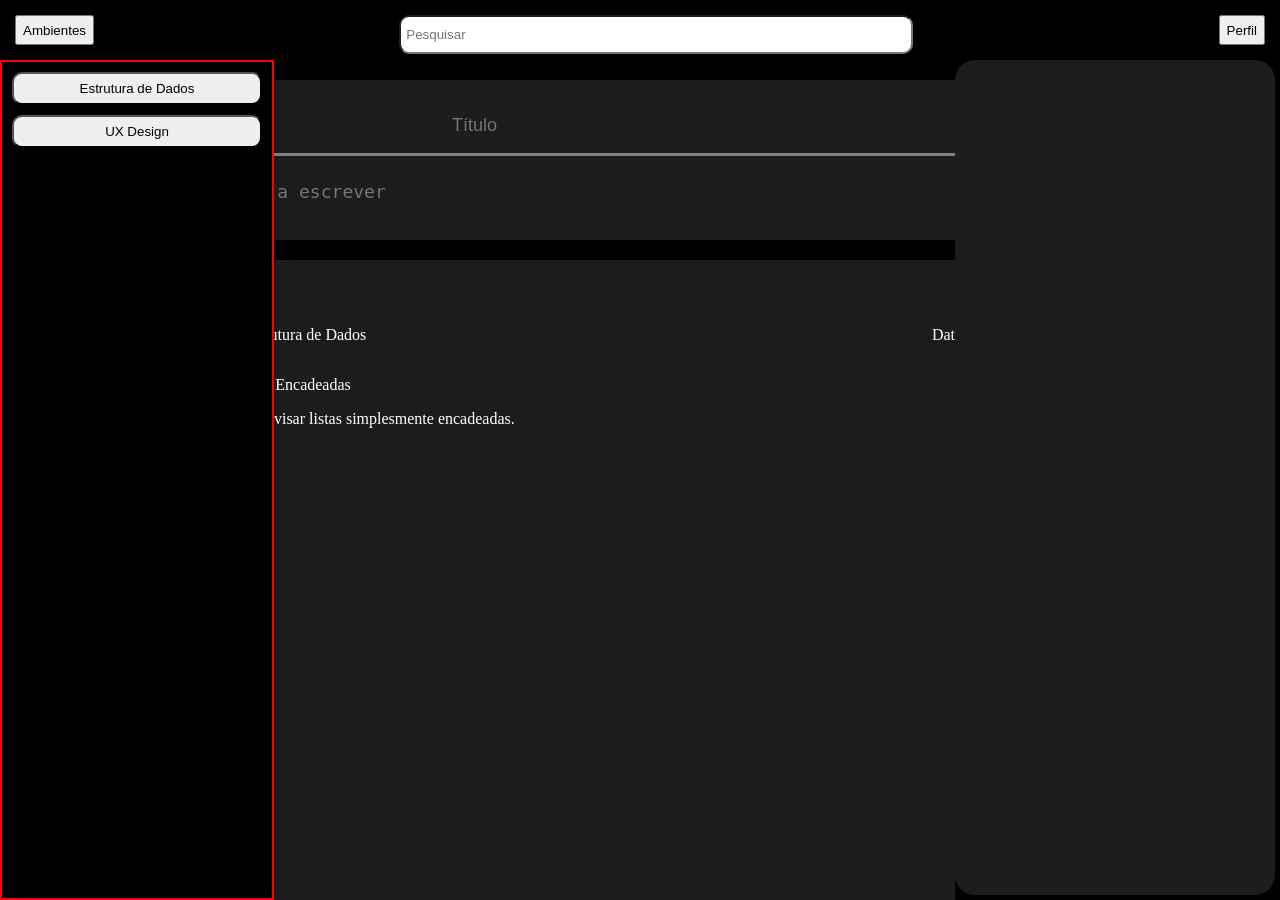
==== caderno/index.html @ 1d005b01 "Paginas Finalizadas com divisão por datas" ====
<!DOCTYPE html>
<html lang="pt-br">
<head>
    <meta charset="UTF-8">
    <title>Caderno de Estudos</title>
    <link rel="stylesheet" href="style.css">
</head>

<body>
    <header class="topbar">
        <button id="btnAmbient">Ambientes</button>
        <input
            type="text"
            placeholder="Pesquisar"
            id="buscar"
        />
        <button id="btnPerfil">Perfil</button>

    </header>

    <div class="layout">    
        <aside class="sidebar" id="sidebar">

        </aside>

        <main class="workspace">
            <section class="workspace-header">
                <article class="novo-registro">
                    <div class="novo-header">
                        <input 
                            type="text"
                            id="materia"
                            placeholder="Matéria"
                            list = "listaMaterias">
                            <datalist id="listaMaterias">
                            
                            </datalist>
                          <input
                            type="text"
                            id="titulo"
                            placeholder="Título">
                    </div>
                    <div class="novo-body">
                        <textarea
                            id="conteudo"
                            placeholder="Comece a escrever"></textarea>
                    </div>
                </article>
            </section>
            <section class="workspace-content" id="listaRegistro">

            </section>
        </main>
        <aside class="details">
            <article class="infocontent" id="infocontent"></article>

        </aside>
    </div>

    
<script src="tools.js"></script>
<script src="model.js"></script>
<script src="storage.js"></script>
<script src="view.js"></script>
<script src="controller.js"></script>
<script src="main.js"></script>

</body>
---- caderno/style.css ----
/* ==========================================================
   GERAL
   ========================================================== */

body{
    margin: 0;
    background-color: black;
}

/* ==========================================================
   TOPO
   ========================================================== */

.topbar{
    height: 30px;
    padding: 15px;

    display: flex;
    flex-direction: row;
    justify-content: space-between;
}

#buscar{
    width: 500px;
    height: 25px;

    padding: 5px;
    border-radius: 10px;
}

/* ==========================================================
   LAYOUT
   ========================================================== */

.layout{
    display: flex;
    height: calc(100vh - 60px);
}

/* ==========================================================
   SIDEBAR
   ========================================================== */

.sidebar{
    width: 250px;

    display: flex;
    flex-direction: column;
    gap: 10px;

    padding: 10px;

    border: 2px solid red;
}

.btn-materia{
    margin: 0;
    padding: 7px;

    border-radius: 10px;
}

/* ==========================================================
   WORKSPACE
   ========================================================== */

.workspace{
    flex: 1;

    display: flex;
    flex-direction: column;
    align-items: center;
    justify-content: flex-start;
    gap: 20px;

    padding: 20px;

    overflow-y: auto;

}
/* Largura da Barra*/
::-webkit-scrollbar{
    width: 15px;
}
/*FUndo da Barra*/
::-webkit-scrollbar-track{
    background-color: #121212;
}
/*Parte que desliza*/
::-webkit-scrollbar-thumb{
    background: #3a3a3a;
    border-radius: 999px;
    border: 3px solid #121212;
}
/*Hover*/
::-webkit-scrollbar-thumb:hover{
    background: #5a5a5a;
}


/* ==========================================================
   NOVO REGISTRO
   ========================================================== */

.novo-registro{

    width: 830px;
    height: 100px;

    display: flex;
    flex-direction: column;

    padding: 30px;

    background-color: #1C1C1C;
    border-radius: 20px;

    transition: height 1s ease;
}

.novo-registro.expandido{
    height: 1100px;
}

/* ---------- Cabeçalho ---------- */

.novo-header{

    display: flex;

    position: relative;

    margin-bottom: 20px;
    padding-bottom: 15px;
}

.novo-header::after{

    content: "";

    position: absolute;

    left: 0;
    right: 0;
    bottom: 0;

    height: 3px;

    background-color: #808080;

    border-radius: 999px;
}

/* ---------- Corpo ---------- */

.novo-body{
    display: flex;
}

/* ---------- Campos ---------- */

#materia,
#titulo,
#conteudo{

    background: transparent;

    border: none;
    outline: none;

    color:  white;

    font-size: 18px;
    line-height: 1.6;

    caret-color: white;
}

#materia{
    width: 30%;
}

#titulo{
    width: 70%;
}

#conteudo{
    width: 100%;

    resize: none;
}

/* ---------- Placeholders ---------- */

#materia::placeholder,
#titulo::placeholder,
#conteudo::placeholder{

    font-size: 18px;
}

/* ==========================================================
   PÁGINAS
   ========================================================== */

.page{

    width: 850px;
    height: 1100px;

    padding: 30px;
    margin-bottom: 40px;

    background-color: #1C1C1C;

    border-radius: 20px;
}

/* ==========================================================
   CARDS
   ========================================================== */

.card{

    padding: 20px 0;

    color: white;

    border-bottom: 1px solid #444;
}

.page .card:last-child{
    border-bottom: none;
}

.card-header{

    display: flex;

    justify-content: space-between;
    align-items: center;
}

/* ==========================================================
   PAINEL LATERAL
   ========================================================== */

.details{

    width: 280px;

    margin-right: 5px;
    margin-bottom: 5px;

    padding: 20px;

    background-color: #1C1C1C;

    border-radius: 20px;
}
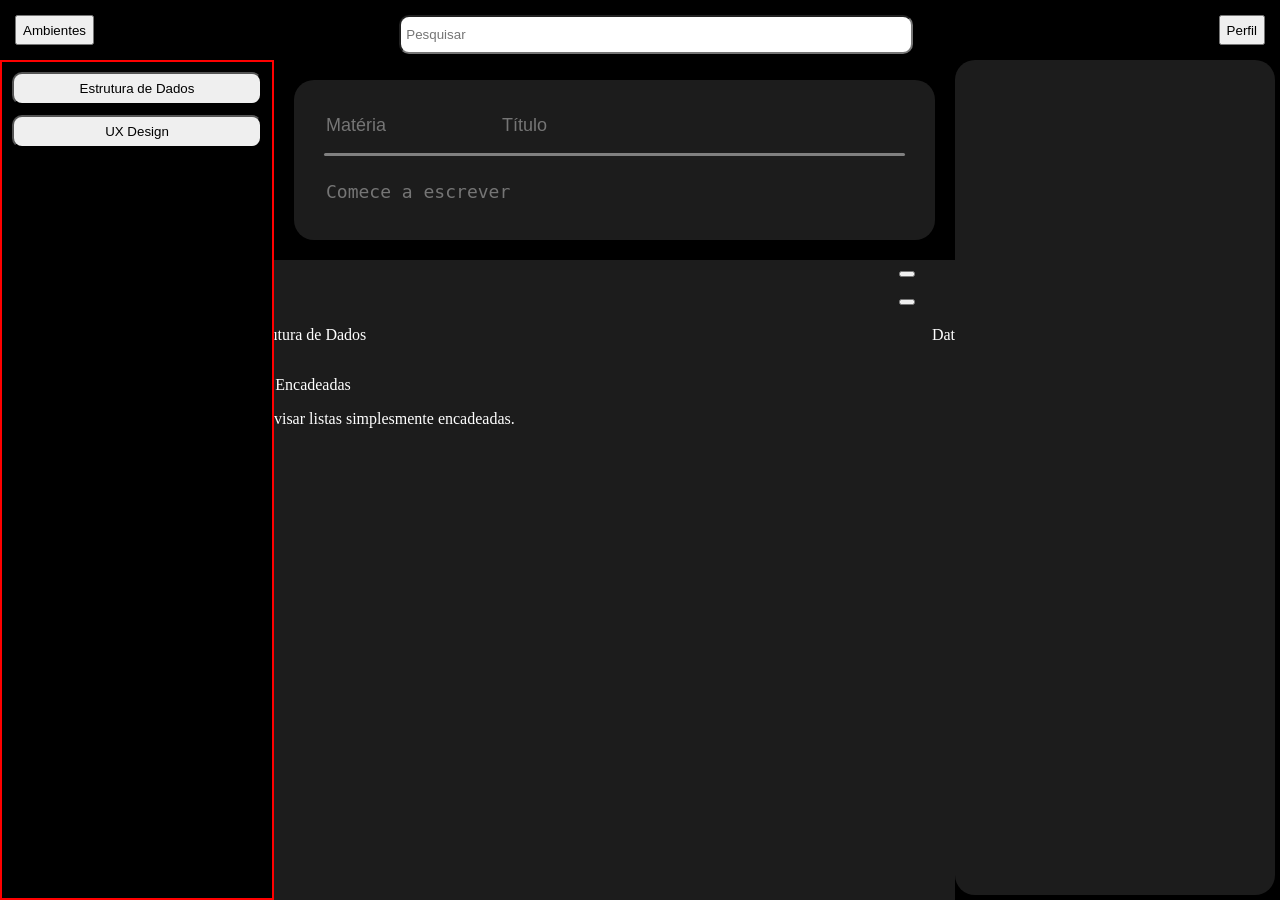
==== commit 6d6109de: "COmeçando o Scroll Inovador" ====
--- a/caderno/index.html
+++ b/caderno/index.html
@@ -47,8 +47,17 @@
                     </div>
                 </article>
             </section>
-            <section class="workspace-content" id="listaRegistro">
-
+            <section class="workspace-content">
+                <section id="listaRegistro">
+                </section>
+                <ul id="day-navigation">
+                    <li>
+                        <button></button>
+                    </li>
+                    <li>
+                        <button></button>
+                    </li>
+                </ul>
             </section>
         </main>
         <aside class="details">
--- a/caderno/style.css
+++ b/caderno/style.css
@@ -69,7 +69,6 @@
 
     display: flex;
     flex-direction: column;
-    align-items: center;
     justify-content: flex-start;
     gap: 20px;
 
@@ -78,6 +77,17 @@
     overflow-y: auto;
 
 }
+.workspace-header{
+    display: flex;
+    justify-content: center;
+}
+.workspace-content{
+    display: flex;
+    width: 100%;
+    justify-content: center;
+    position: relative;
+}
+
 /* Largura da Barra*/
 ::-webkit-scrollbar{
     width: 15px;
@@ -96,6 +106,27 @@
 ::-webkit-scrollbar-thumb:hover{
     background: #5a5a5a;
 }
+#listaRegistro{
+    width: 850px;
+    display: flex;
+    flex-direction: column;
+    align-items: center;
+}
+#day-navigation{
+    position: absolute;
+
+    right: 20px;
+    top: 0;
+
+    margin: 0;
+    padding: 0;
+
+    list-style: none;
+
+    display: flex;
+    flex-direction: column;
+    gap: 10px;
+}
 
 
 /* ==========================================================
@@ -119,6 +150,7 @@
 }
 
 .novo-registro.expandido{
+    width: 850px;
     height: 1100px;
 }
 
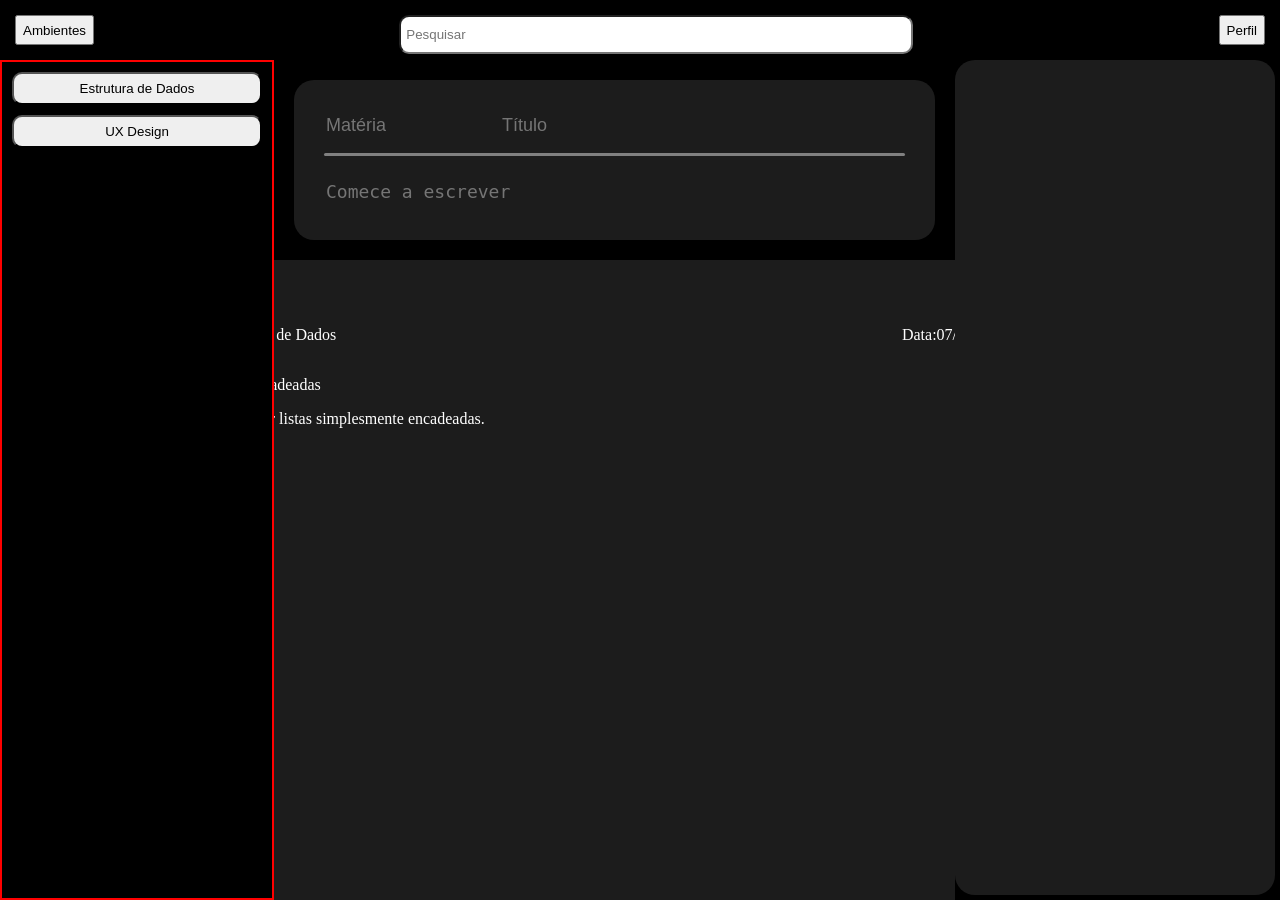
==== commit 7c21cd43: "Scroll quase funcionando" ====
--- a/caderno/index.html
+++ b/caderno/index.html
@@ -23,7 +23,7 @@
 
         </aside>
 
-        <main class="workspace">
+        <main class="workspace" id="workspace">
             <section class="workspace-header">
                 <article class="novo-registro">
                     <div class="novo-header">
@@ -51,12 +51,6 @@
                 <section id="listaRegistro">
                 </section>
                 <ul id="day-navigation">
-                    <li>
-                        <button></button>
-                    </li>
-                    <li>
-                        <button></button>
-                    </li>
                 </ul>
             </section>
         </main>
--- a/caderno/style.css
+++ b/caderno/style.css
@@ -59,6 +59,55 @@
 
     border-radius: 10px;
 }
+/* ==========================================================
+   scrollDay
+   ========================================================== */
+
+#day-navigation{
+
+    position: sticky;
+    top: 20px;
+
+    margin: 0;
+    padding: 0;
+
+    list-style: none;
+
+    display: flex;
+    flex-direction: column;
+
+    gap: 10px;
+}
+.botao-scdate{
+    width: 40px;
+    height: 45px;
+    border-radius: 5px;
+    border: none;
+    display: flex;
+    justify-content: center;
+    flex-direction: column;
+    background-color: #3a3a3a;
+    color:aliceblue;
+}
+.day-number{
+    font-size: 20px;
+}
+.day-month{
+    font-size: 10px;
+}
+.botao-scdate.ativo{
+    width: 40px;
+    height: 45px;
+    border-radius: 5px;
+    border: none;
+    display: flex;
+    justify-content: center;
+    flex-direction: column;
+    background-color: aliceblue;
+    color: #3a3a3a;
+}
+
+
 
 /* ==========================================================
    WORKSPACE
@@ -85,7 +134,8 @@
     display: flex;
     width: 100%;
     justify-content: center;
-    position: relative;
+    align-items: flex-start;
+    gap: 20px;
 }
 
 /* Largura da Barra*/
@@ -112,21 +162,7 @@
     flex-direction: column;
     align-items: center;
 }
-#day-navigation{
-    position: absolute;
-
-    right: 20px;
-    top: 0;
-
-    margin: 0;
-    padding: 0;
-
-    list-style: none;
-
-    display: flex;
-    flex-direction: column;
-    gap: 10px;
-}
+
 
 
 /* ==========================================================
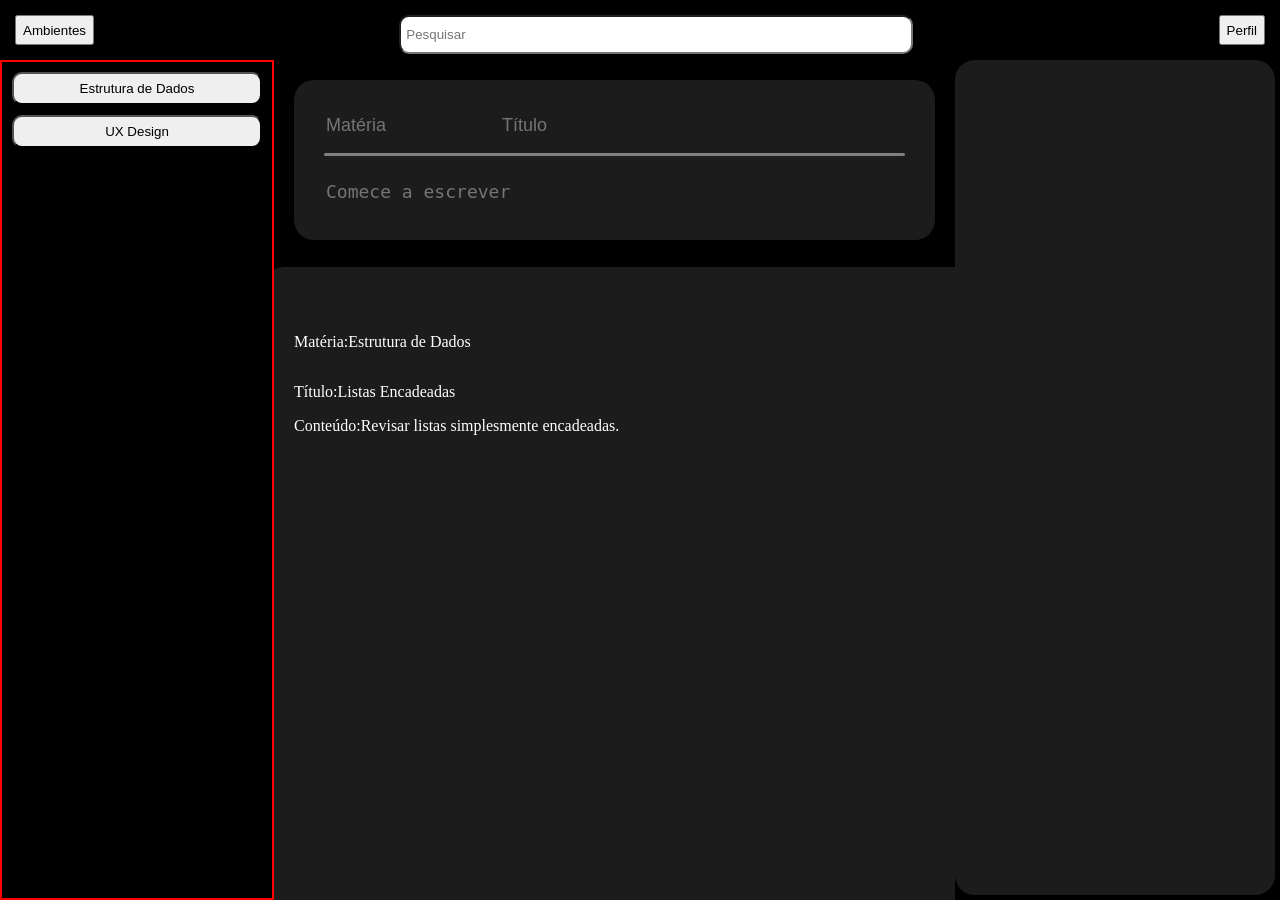
==== commit 38ea3572: "SCroll com Click e animação bonita" ====
--- a/caderno/index.html
+++ b/caderno/index.html
@@ -48,10 +48,10 @@
                 </article>
             </section>
             <section class="workspace-content">
+                <ul id="day-navigation">
+                </ul>
                 <section id="listaRegistro">
                 </section>
-                <ul id="day-navigation">
-                </ul>
             </section>
         </main>
         <aside class="details">
--- a/caderno/style.css
+++ b/caderno/style.css
@@ -63,31 +63,45 @@
    scrollDay
    ========================================================== */
 
+
 #day-navigation{
-
-    position: sticky;
-    top: 20px;
-
-    margin: 0;
-    padding: 0;
-
-    list-style: none;
-
-    display: flex;
-    flex-direction: column;
-
-    gap: 10px;
-}
+    position:sticky;
+    top:20px;
+
+    margin-left: calc(50% + 440px);
+
+    width:max-content;
+}       
+
 .botao-scdate{
-    width: 40px;
-    height: 45px;
-    border-radius: 5px;
-    border: none;
-    display: flex;
-    justify-content: center;
-    flex-direction: column;
-    background-color: #3a3a3a;
+    width:40px;
+    height:45px;
+
+    border-radius:5px;
+    border:none;
+    margin-top: 5px;
+    margin-bottom: 5px;
+
+    display:flex;
+    justify-content:center;
+    flex-direction:column;
+
+    background-color:#3a3a3a;
     color:aliceblue;
+
+    transition:
+        background-color 0.3s ease,
+        color 0.3s ease,
+        transform 0.3s ease;
+}
+
+
+.botao-scdate.ativo{
+    background-color:aliceblue;
+    color:#3a3a3a;
+    margin-top: 5px;
+    margin-bottom: 5px;
+    transform:scale(1.1);
 }
 .day-number{
     font-size: 20px;
@@ -95,17 +109,7 @@
 .day-month{
     font-size: 10px;
 }
-.botao-scdate.ativo{
-    width: 40px;
-    height: 45px;
-    border-radius: 5px;
-    border: none;
-    display: flex;
-    justify-content: center;
-    flex-direction: column;
-    background-color: aliceblue;
-    color: #3a3a3a;
-}
+
 
 
 
@@ -129,13 +133,6 @@
 .workspace-header{
     display: flex;
     justify-content: center;
-}
-.workspace-content{
-    display: flex;
-    width: 100%;
-    justify-content: center;
-    align-items: flex-start;
-    gap: 20px;
 }
 
 /* Largura da Barra*/
@@ -156,14 +153,20 @@
 ::-webkit-scrollbar-thumb:hover{
     background: #5a5a5a;
 }
-#listaRegistro{
-    width: 850px;
-    display: flex;
-    flex-direction: column;
-    align-items: center;
-}
-
-
+.workspace-content{
+    width:100%;
+    position:relative;
+}
+
+    #listaRegistro{
+        width:850px;
+        margin:0 auto;
+        margin-top: -120px;
+
+        display:flex;
+        flex-direction:column;
+        align-items:center;
+    }
 
 /* ==========================================================
    NOVO REGISTRO
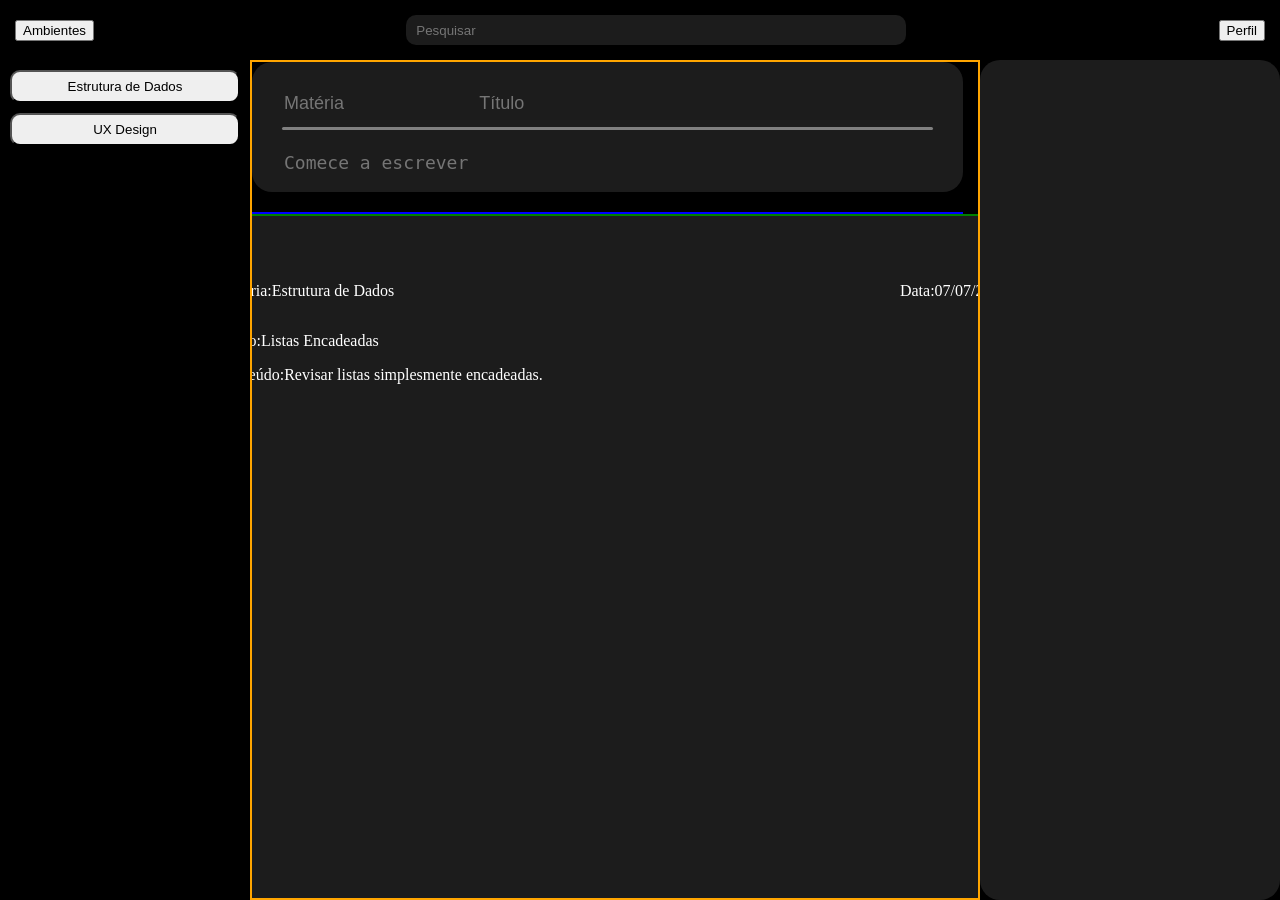
==== commit f36e273d: "Finalmente consegui alinhar e fazer esse Scroll funcionar" ====
--- a/caderno/index.html
+++ b/caderno/index.html
@@ -7,60 +7,132 @@
 </head>
 
 <body>
-    <header class="topbar">
-        <button id="btnAmbient">Ambientes</button>
-        <input
-            type="text"
-            placeholder="Pesquisar"
-            id="buscar"
-        />
-        <button id="btnPerfil">Perfil</button>
 
-    </header>
+<header class="topbar">
+    <button id="btnAmbient">Ambientes</button>
 
-    <div class="layout">    
-        <aside class="sidebar" id="sidebar">
+    <input
+        type="text"
+        placeholder="Pesquisar"
+        id="buscar"
+    />
 
-        </aside>
+    <button id="btnPerfil">Perfil</button>
+</header>
 
-        <main class="workspace" id="workspace">
-            <section class="workspace-header">
+
+<div class="layout">
+
+    <!-- MENU LATERAL -->
+    <aside class="sidebar" id="sidebar">
+    </aside>
+
+
+    <!-- ÁREA CENTRAL -->
+    <main class="workspace" id="workspace">
+        <!-- PARTE QUE ROLA -->
+        <section class="workspace-scroll" id="workspace-scroll">
+
+
+            <!-- NOVO REGISTRO -->
+            <section class="workspace-header" id="workspace-header">
                 <article class="novo-registro">
                     <div class="novo-header">
                         <input 
                             type="text"
                             id="materia"
                             placeholder="Matéria"
-                            list = "listaMaterias">
-                            <datalist id="listaMaterias">
-                            
-                            </datalist>
-                          <input
+                            list="listaMaterias"
+                        >
+                        <datalist id="listaMaterias">
+                        </datalist>
+                        <input
                             type="text"
                             id="titulo"
-                            placeholder="Título">
+                            placeholder="Título"
+                        >
                     </div>
                     <div class="novo-body">
                         <textarea
                             id="conteudo"
-                            placeholder="Comece a escrever"></textarea>
+                            placeholder="Comece a escrever"
+                        ></textarea>
                     </div>
                 </article>
             </section>
-            <section class="workspace-content">
-                <ul id="day-navigation">
-                </ul>
+
+
+
+            <!-- PÁGINAS -->
+            <section class="workspace-content" id="workspace-content">
                 <section id="listaRegistro">
                 </section>
+                                <!-- NAVEGAÇÃO POR DATA -->
+                <aside class="workspace-nav">
+                    <ul id="day-navigation">
+                    </ul>
+                </aside>
             </section>
-        </main>
-        <aside class="details">
-            <article class="infocontent" id="infocontent"></article>
 
-        </aside>
-    </div>
 
-    
+            <!-- EDITOR -->
+            <section id="editor" class="editor hidden">
+
+                <div class="editor-header">
+
+                    <input 
+                        type="text" 
+                        id="editMateria"
+                        placeholder="Editar Materia"
+                        list="listaMateriasEditor"
+                    >
+
+                    <datalist id="listaMateriasEditor">
+                    </datalist>
+
+
+                    <input
+                        type="text"
+                        id="editTitulo"
+                        placeholder="Editar Título"
+                    >
+
+                </div>
+
+
+                <div class="editor-body">
+
+                    <textarea id="editorConteudo"></textarea>
+
+                </div>
+
+            </section>
+
+
+        </section>
+        <!-- FIM DO SCROLL -->
+
+
+
+
+    </main>
+
+
+
+    <!-- PAINEL DIREITO -->
+    <aside class="details">
+
+        <article 
+            class="infocontent" 
+            id="infocontent">
+        </article>
+
+    </aside>
+
+
+</div>
+
+
 <script src="tools.js"></script>
 <script src="model.js"></script>
 <script src="storage.js"></script>
@@ -68,4 +140,6 @@
 <script src="controller.js"></script>
 <script src="main.js"></script>
 
+
 </body>
+</html>
--- a/caderno/style.css
+++ b/caderno/style.css
@@ -2,330 +2,618 @@
    GERAL
    ========================================================== */
 
+*{
+    box-sizing:border-box;
+}
+
 body{
-    margin: 0;
-    background-color: black;
-}
+    margin:0;
+    background-color:black;
+}
+
 
 /* ==========================================================
    TOPO
    ========================================================== */
 
 .topbar{
-    height: 30px;
-    padding: 15px;
-
+
+    height:60px;
+    padding:15px;
+
+    display:flex;
+    align-items:center;
+    justify-content:space-between;
+
+}
+
+
+#buscar{
+
+    background:#1C1C1C;
+
+    border:none;
+    outline:none;
+
+    color:white;
+
+    width:500px;
+    height:30px;
+
+    padding:5px 10px;
+
+    border-radius:10px;
+
+}
+
+
+/* ==========================================================
+   LAYOUT
+   ========================================================== */
+
+.layout{
+
+    display:flex;
+
+    height:calc(100vh - 60px);
+
+}
+
+
+/* ==========================================================
+   SIDEBAR
+   ========================================================== */
+
+.sidebar{
+
+    width:250px;
+
+    padding:10px;
+
+    display:flex;
+    flex-direction:column;
+
+    gap:10px;
+
+}
+
+
+.btn-materia{
+
+    padding:7px;
+
+    border-radius:10px;
+
+}
+
+
+
+/* ==========================================================
+   WORKSPACE
+   ========================================================== */
+
+.workspace{
+
+    flex:1;
+
+    display:flex;
+
+    overflow:hidden;
+
+    gap:0;
+
+}
+
+
+/* ==========================================================
+   ÁREA DE SCROLL
+   ========================================================== */
+
+.workspace-scroll{
+
+    flex:1;
+
+    height:100%;
+
+    overflow-y:auto;
+    scrollbar-gutter:stable;
+    border:2px solid orange;
+
+}
+
+
+/* ==========================================================
+   SCROLLBAR
+   ========================================================== */
+
+
+::-webkit-scrollbar{
+
+    width:15px;
+
+}
+
+
+::-webkit-scrollbar-track{
+
+    background:#121212;
+
+}
+
+
+::-webkit-scrollbar-thumb{
+
+    background:#3a3a3a;
+
+    border-radius:999px;
+
+    border:3px solid #121212;
+
+}
+
+
+::-webkit-scrollbar-thumb:hover{
+
+    background:#5a5a5a;
+
+}
+
+
+
+/* ==========================================================
+   HEADER DO WORKSPACE
+   ========================================================== */
+
+.workspace-header{
+
+    display:flex;
+
+    justify-content:center;
+
+}
+
+
+
+/* ==========================================================
+   NOVO REGISTRO
+   ========================================================== */
+
+.novo-registro{
+
+
+    width:830px;
+
+    height:130px;
+
+
+    padding:30px;
+
+    margin-bottom: 20px;
+
+
+    display:flex;
+
+    flex-direction:column;
+
+
+    background:#1C1C1C;
+
+
+    border-radius:20px;
+
+
+    transition:height .5s ease;
+
+}
+
+
+.novo-registro.expandido{
+
+    width:850px;
+
+    height:1100px;
+
+    margin-bottom: 20px;
+
+}
+
+
+
+/* Cabeçalho */
+
+.novo-header{
+
+    display:flex;
+
+    position:relative;
+
+    margin-bottom:20px;
+
+    padding-bottom:15px;
+
+}
+
+
+.novo-header::after{
+
+    content:"";
+
+
+    position:absolute;
+
+    left:0;
+    right:0;
+    bottom:0;
+
+
+    height:3px;
+
+
+    background:#808080;
+
+    border-radius:999px;
+
+}
+
+
+
+/* Corpo */
+
+.novo-body{
+
+    display:flex;
+
+}
+
+
+/* Campos */
+
+#materia,
+#titulo,
+#conteudo{
+
+
+    background:transparent;
+
+    border:none;
+
+    outline:none;
+
+
+    color:white;
+
+
+    font-size:18px;
+
+
+}
+
+
+#materia{
+
+    width:30%;
+
+}
+
+
+#titulo{
+
+    width:70%;
+
+}
+
+
+#conteudo{
+
+    width:100%;
+
+    resize:none;
+
+}
+
+
+
+/* ==========================================================
+   CONTEÚDO
+   ========================================================== */
+
+
+.workspace-content{
+
+
+    border: 2px solid blue;
     display: flex;
-    flex-direction: row;
-    justify-content: space-between;
-}
-
-#buscar{
-    width: 500px;
-    height: 25px;
-
-    padding: 5px;
-    border-radius: 10px;
-}
-
-/* ==========================================================
-   LAYOUT
-   ========================================================== */
-
-.layout{
-    display: flex;
-    height: calc(100vh - 60px);
-}
-
-/* ==========================================================
-   SIDEBAR
-   ========================================================== */
-
-.sidebar{
-    width: 250px;
-
-    display: flex;
-    flex-direction: column;
-    gap: 10px;
-
-    padding: 10px;
-
+    justify-content: center;
+    padding-left: 50px;
+
+
+
+}
+
+#listaRegistro{
+    width:850px;
+    border:2px solid green;
+}
+
+
+
+/* ==========================================================
+   PÁGINAS
+   ========================================================== */
+
+
+.page{
+
+
+    width:850px;
+
+    height:1100px;
+
+
+    padding:30px;
+
+
+    margin-bottom:40px;
+
+
+    background:#1C1C1C;
+
+
+    border-radius:20px;
+
+
+}
+
+
+
+/* ==========================================================
+   CARDS
+   ========================================================== */
+
+
+.card{
+
+
+    padding:20px 0;
+
+
+    color:white;
+
+
+    border-bottom:1px solid #444;
+
+
+}
+
+
+.page .card:last-child{
+
+    border-bottom:none;
+
+}
+
+
+.card-header{
+
+    display:flex;
+
+    justify-content:space-between;
+
+    align-items:center;
+
+}
+
+
+
+/* ==========================================================
+   NAVEGAÇÃO DE DATA
+   ========================================================== */
+
+
+.workspace-nav{
+    width:50px;
     border: 2px solid red;
 }
-
-.btn-materia{
-    margin: 0;
-    padding: 7px;
-
-    border-radius: 10px;
-}
-/* ==========================================================
-   scrollDay
-   ========================================================== */
 
 
 #day-navigation{
     position:sticky;
     top:20px;
-
-    margin-left: calc(50% + 440px);
-
-    width:max-content;
-}       
-
-.botao-scdate{
-    width:40px;
-    height:45px;
-
-    border-radius:5px;
-    border:none;
-    margin-top: 5px;
-    margin-bottom: 5px;
-
-    display:flex;
-    justify-content:center;
-    flex-direction:column;
-
-    background-color:#3a3a3a;
-    color:aliceblue;
-
-    transition:
-        background-color 0.3s ease,
-        color 0.3s ease,
-        transform 0.3s ease;
-}
-
-
-.botao-scdate.ativo{
-    background-color:aliceblue;
-    color:#3a3a3a;
-    margin-top: 5px;
-    margin-bottom: 5px;
-    transform:scale(1.1);
-}
-.day-number{
-    font-size: 20px;
-}
-.day-month{
-    font-size: 10px;
-}
-
-
-
-
-/* ==========================================================
-   WORKSPACE
-   ========================================================== */
-
-.workspace{
-    flex: 1;
-
-    display: flex;
-    flex-direction: column;
-    justify-content: flex-start;
-    gap: 20px;
-
-    padding: 20px;
-
-    overflow-y: auto;
-
-}
-.workspace-header{
+    margin: 0;
+    padding: 0;
+    list-style: none;
+    text-align: center;
+}
+#day-navigation li{
     display: flex;
     justify-content: center;
 }
 
-/* Largura da Barra*/
-::-webkit-scrollbar{
-    width: 15px;
-}
-/*FUndo da Barra*/
-::-webkit-scrollbar-track{
-    background-color: #121212;
-}
-/*Parte que desliza*/
-::-webkit-scrollbar-thumb{
-    background: #3a3a3a;
-    border-radius: 999px;
-    border: 3px solid #121212;
-}
-/*Hover*/
-::-webkit-scrollbar-thumb:hover{
-    background: #5a5a5a;
-}
-.workspace-content{
-    width:100%;
-    position:relative;
-}
-
-    #listaRegistro{
-        width:850px;
-        margin:0 auto;
-        margin-top: -120px;
-
-        display:flex;
-        flex-direction:column;
-        align-items:center;
-    }
-
-/* ==========================================================
-   NOVO REGISTRO
-   ========================================================== */
-
-.novo-registro{
-
-    width: 830px;
-    height: 100px;
-
-    display: flex;
-    flex-direction: column;
-
-    padding: 30px;
-
-    background-color: #1C1C1C;
-    border-radius: 20px;
-
-    transition: height 1s ease;
-}
-
-.novo-registro.expandido{
-    width: 850px;
-    height: 1100px;
-}
-
-/* ---------- Cabeçalho ---------- */
-
-.novo-header{
-
-    display: flex;
-
-    position: relative;
-
-    margin-bottom: 20px;
-    padding-bottom: 15px;
-}
-
-.novo-header::after{
-
-    content: "";
-
-    position: absolute;
-
-    left: 0;
-    right: 0;
-    bottom: 0;
-
-    height: 3px;
-
-    background-color: #808080;
-
-    border-radius: 999px;
-}
-
-/* ---------- Corpo ---------- */
-
-.novo-body{
-    display: flex;
-}
-
-/* ---------- Campos ---------- */
-
-#materia,
-#titulo,
-#conteudo{
-
-    background: transparent;
-
-    border: none;
-    outline: none;
-
-    color:  white;
-
-    font-size: 18px;
-    line-height: 1.6;
-
-    caret-color: white;
-}
-
-#materia{
-    width: 30%;
-}
-
-#titulo{
-    width: 70%;
-}
-
-#conteudo{
-    width: 100%;
-
-    resize: none;
-}
-
-/* ---------- Placeholders ---------- */
-
-#materia::placeholder,
-#titulo::placeholder,
-#conteudo::placeholder{
-
-    font-size: 18px;
-}
-
-/* ==========================================================
-   PÁGINAS
-   ========================================================== */
-
-.page{
-
-    width: 850px;
-    height: 1100px;
-
-    padding: 30px;
-    margin-bottom: 40px;
-
-    background-color: #1C1C1C;
-
-    border-radius: 20px;
-}
-
-/* ==========================================================
-   CARDS
-   ========================================================== */
-
-.card{
-
-    padding: 20px 0;
-
-    color: white;
-
-    border-bottom: 1px solid #444;
-}
-
-.page .card:last-child{
-    border-bottom: none;
-}
-
-.card-header{
-
-    display: flex;
-
-    justify-content: space-between;
-    align-items: center;
-}
-
-/* ==========================================================
-   PAINEL LATERAL
-   ========================================================== */
+.botao-scdate{
+
+
+    width:40px;
+
+    height:45px;
+
+
+    margin:5px 0;
+
+
+    border:none;
+
+
+    border-radius:5px;
+
+
+    display:flex;
+
+    justify-content:center;
+
+    flex-direction:column;
+
+
+    background:#3a3a3a;
+
+    color:aliceblue;
+
+
+    transition:
+
+        background-color .3s ease,
+
+        color .3s ease,
+
+        transform .3s ease;
+
+
+}
+
+
+.botao-scdate.ativo{
+
+
+    background:aliceblue;
+
+    color:#3a3a3a;
+
+
+    transform:scale(1.1);
+
+
+}
+
+
+.day-number{
+
+    font-size:20px;
+
+}
+
+
+.day-month{
+
+    font-size:10px;
+
+}
+
+
+
+/* ==========================================================
+   DETAILS
+   ========================================================== */
+
 
 .details{
 
-    width: 280px;
-
-    margin-right: 5px;
-    margin-bottom: 5px;
-
-    padding: 20px;
-
-    background-color: #1C1C1C;
-
-    border-radius: 20px;
+
+    width:300px;
+
+
+    padding:20px;
+
+
+    background:#1C1C1C;
+
+
+    border-radius:20px;
+
+
+}
+
+
+/* ==========================================================
+   EDITOR
+   ========================================================== */
+
+
+.editor{
+
+
+    width:850px;
+
+    min-height:1100px;
+
+
+    padding:30px;
+
+
+    margin:0 auto;
+
+
+    background:#1C1C1C;
+
+
+    border-radius:20px;
+
+
+    display:flex;
+
+    flex-direction:column;
+
+
+}
+
+
+.editor.hidden{
+
+    display:none;
+
+}
+
+
+
+.editor-header{
+
+    display:flex;
+
+    justify-content:space-between;
+
+}
+
+
+#editTitulo{
+
+
+    background:none;
+
+    border:none;
+
+    outline:none;
+
+
+    color:white;
+
+
+    font-size:32px;
+
+
+}
+
+
+#editorConteudo{
+
+
+    flex:1;
+
+    min-height:800px;
+
+
+    background:none;
+
+
+    border:none;
+
+    outline:none;
+
+
+    color:white;
+
+
+    font-size:18px;
+
+
+    resize:none;
+
+
 }
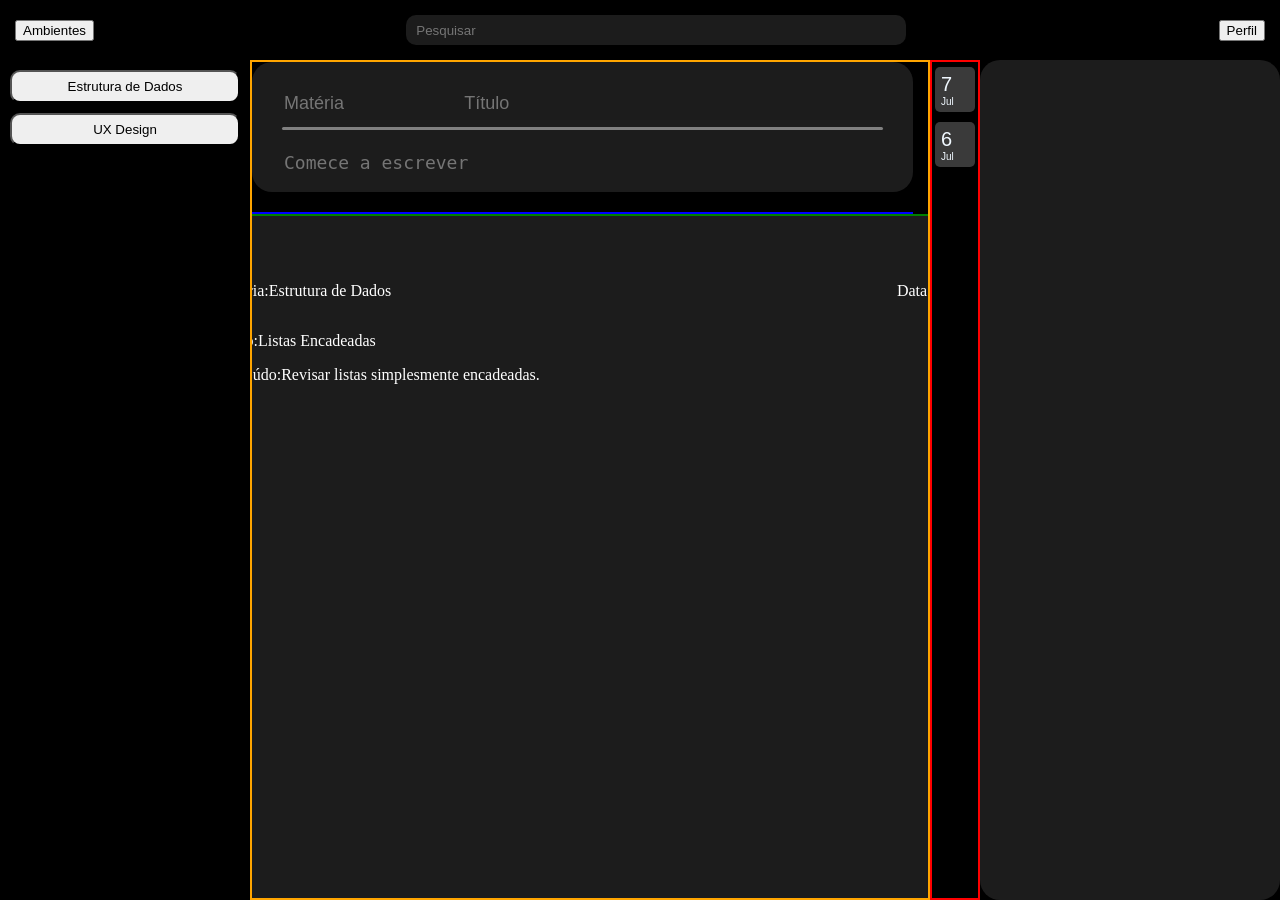
==== commit cc0f0932: "Corrigido pelo CLoude" ====
--- a/caderno/index.html
+++ b/caderno/index.html
@@ -1,117 +1,198 @@
 <!DOCTYPE html>
 <html lang="pt-br">
+
 <head>
     <meta charset="UTF-8">
     <title>Caderno de Estudos</title>
     <link rel="stylesheet" href="style.css">
 </head>
 
+
 <body>
 
+
 <header class="topbar">
-    <button id="btnAmbient">Ambientes</button>
+
+    <button id="btnAmbient">
+        Ambientes
+    </button>
+
 
     <input
         type="text"
+        id="buscar"
         placeholder="Pesquisar"
-        id="buscar"
-    />
-
-    <button id="btnPerfil">Perfil</button>
+    >
+
+
+    <button id="btnPerfil">
+        Perfil
+    </button>
+
 </header>
 
 
+
+
 <div class="layout">
 
-    <!-- MENU LATERAL -->
-    <aside class="sidebar" id="sidebar">
+
+    <aside 
+        class="sidebar" 
+        id="sidebar">
     </aside>
 
 
-    <!-- ÁREA CENTRAL -->
-    <main class="workspace" id="workspace">
-        <!-- PARTE QUE ROLA -->
-        <section class="workspace-scroll" id="workspace-scroll">
-
-
-            <!-- NOVO REGISTRO -->
-            <section class="workspace-header" id="workspace-header">
+
+
+    <main 
+        class="workspace"
+        id="workspace">
+
+
+
+        <!-- ÁREA QUE REALMENTE ROLA -->
+        <section 
+            class="workspace-scroll"
+            id="workspace-scroll">
+
+
+
+            <section 
+                class="workspace-header"
+                id="workspace-header">
+
+
                 <article class="novo-registro">
+
+
                     <div class="novo-header">
-                        <input 
+
+
+                        <input
                             type="text"
                             id="materia"
                             placeholder="Matéria"
                             list="listaMaterias"
                         >
+
+
                         <datalist id="listaMaterias">
                         </datalist>
+
+
+
                         <input
                             type="text"
                             id="titulo"
                             placeholder="Título"
                         >
+
+
                     </div>
+
+
+
                     <div class="novo-body">
+
+
                         <textarea
                             id="conteudo"
                             placeholder="Comece a escrever"
                         ></textarea>
+
+
                     </div>
+
+
                 </article>
+
+
             </section>
 
 
 
-            <!-- PÁGINAS -->
-            <section class="workspace-content" id="workspace-content">
+
+
+            <section 
+                class="workspace-content"
+                id="workspace-content">
+
+
                 <section id="listaRegistro">
                 </section>
-                                <!-- NAVEGAÇÃO POR DATA -->
-                <aside class="workspace-nav">
-                    <ul id="day-navigation">
-                    </ul>
-                </aside>
+
+
             </section>
 
 
-            <!-- EDITOR -->
-            <section id="editor" class="editor hidden">
+
+
+
+            <section 
+                id="editor"
+                class="editor hidden">
+
 
                 <div class="editor-header">
 
-                    <input 
-                        type="text" 
+
+                    <input
+                        type="text"
                         id="editMateria"
-                        placeholder="Editar Materia"
+                        placeholder="Editar matéria"
                         list="listaMateriasEditor"
                     >
 
+
                     <datalist id="listaMateriasEditor">
                     </datalist>
+
 
 
                     <input
                         type="text"
                         id="editTitulo"
-                        placeholder="Editar Título"
+                        placeholder="Editar título"
                     >
 
+
                 </div>
 
 
+
+
                 <div class="editor-body">
 
-                    <textarea id="editorConteudo"></textarea>
+
+                    <textarea
+                        id="editorConteudo">
+                    </textarea>
+
 
                 </div>
 
+
             </section>
 
 
+
         </section>
-        <!-- FIM DO SCROLL -->
-
+
+
+
+
+
+        <!-- SCROLL DAY -->
+        <aside class="workspace-nav" id="day-window">
+
+            <div class="day-window">
+                <ul id="day-navigation">
+
+                </ul>
+            </div>
+
+        </aside>
 
 
 
@@ -119,18 +200,23 @@
 
 
 
-    <!-- PAINEL DIREITO -->
+
+
     <aside class="details">
 
-        <article 
-            class="infocontent" 
+
+        <article
+            class="infocontent"
             id="infocontent">
         </article>
 
+
     </aside>
 
 
+
 </div>
+
 
 
 <script src="tools.js"></script>
@@ -138,8 +224,10 @@
 <script src="storage.js"></script>
 <script src="view.js"></script>
 <script src="controller.js"></script>
+<script src="popularBanco.js"></script>
 <script src="main.js"></script>
 
 
 </body>
+
 </html>
--- a/caderno/style.css
+++ b/caderno/style.css
@@ -414,11 +414,11 @@
     width:50px;
     border: 2px solid red;
 }
-
-
+.day-window{
+    position: sticky;
+    top: 0;
+}
 #day-navigation{
-    position:sticky;
-    top:20px;
     margin: 0;
     padding: 0;
     list-style: none;
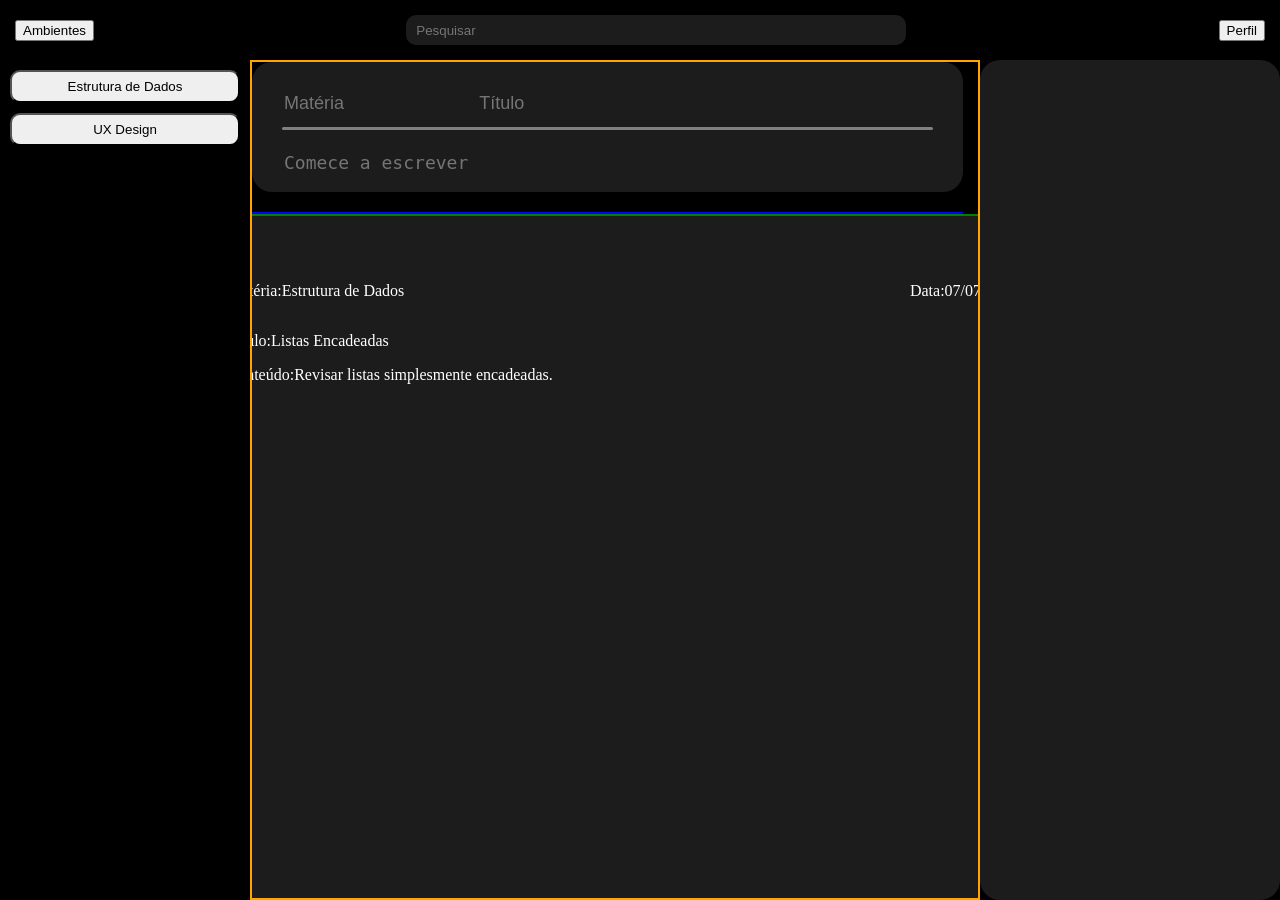
==== commit 4a4f6fff: "Totalmente corrigido pelo Codex" ====
--- a/caderno/index.html
+++ b/caderno/index.html
@@ -1,198 +1,117 @@
 <!DOCTYPE html>
 <html lang="pt-br">
-
 <head>
     <meta charset="UTF-8">
     <title>Caderno de Estudos</title>
     <link rel="stylesheet" href="style.css">
 </head>
 
-
 <body>
 
-
 <header class="topbar">
-
-    <button id="btnAmbient">
-        Ambientes
-    </button>
-
+    <button id="btnAmbient">Ambientes</button>
 
     <input
         type="text"
+        placeholder="Pesquisar"
         id="buscar"
-        placeholder="Pesquisar"
-    >
+    />
 
-
-    <button id="btnPerfil">
-        Perfil
-    </button>
-
+    <button id="btnPerfil">Perfil</button>
 </header>
-
-
 
 
 <div class="layout">
 
-
-    <aside 
-        class="sidebar" 
-        id="sidebar">
+    <!-- MENU LATERAL -->
+    <aside class="sidebar" id="sidebar">
     </aside>
 
 
+    <!-- ÁREA CENTRAL -->
+    <main class="workspace" id="workspace">
+        <!-- PARTE QUE ROLA -->
+        <section class="workspace-scroll" id="workspace-scroll">
 
 
-    <main 
-        class="workspace"
-        id="workspace">
-
-
-
-        <!-- ÁREA QUE REALMENTE ROLA -->
-        <section 
-            class="workspace-scroll"
-            id="workspace-scroll">
-
-
-
-            <section 
-                class="workspace-header"
-                id="workspace-header">
-
-
+            <!-- NOVO REGISTRO -->
+            <section class="workspace-header" id="workspace-header">
                 <article class="novo-registro">
-
-
                     <div class="novo-header">
-
-
-                        <input
+                        <input 
                             type="text"
                             id="materia"
                             placeholder="Matéria"
                             list="listaMaterias"
                         >
-
-
                         <datalist id="listaMaterias">
                         </datalist>
-
-
-
                         <input
                             type="text"
                             id="titulo"
                             placeholder="Título"
                         >
-
-
                     </div>
-
-
-
                     <div class="novo-body">
-
-
                         <textarea
                             id="conteudo"
                             placeholder="Comece a escrever"
                         ></textarea>
-
-
                     </div>
-
-
                 </article>
-
-
             </section>
 
 
 
-
-
-            <section 
-                class="workspace-content"
-                id="workspace-content">
-
-
+            <!-- PÁGINAS -->
+            <section class="workspace-content" id="workspace-content">
                 <section id="listaRegistro">
                 </section>
-
-
+                                <!-- NAVEGAÇÃO POR DATA -->
+                <aside class="workspace-nav">
+                    <ul id="day-navigation">
+                    </ul>
+                </aside>
             </section>
 
 
-
-
-
-            <section 
-                id="editor"
-                class="editor hidden">
-
+            <!-- EDITOR -->
+            <section id="editor" class="editor hidden">
 
                 <div class="editor-header">
 
-
-                    <input
-                        type="text"
+                    <input 
+                        type="text" 
                         id="editMateria"
-                        placeholder="Editar matéria"
+                        placeholder="Editar Materia"
                         list="listaMateriasEditor"
                     >
-
 
                     <datalist id="listaMateriasEditor">
                     </datalist>
 
 
-
                     <input
                         type="text"
                         id="editTitulo"
-                        placeholder="Editar título"
+                        placeholder="Editar Título"
                     >
-
 
                 </div>
 
 
-
-
                 <div class="editor-body">
 
-
-                    <textarea
-                        id="editorConteudo">
-                    </textarea>
-
+                    <textarea id="editorConteudo"></textarea>
 
                 </div>
-
 
             </section>
 
 
+        </section>
+        <!-- FIM DO SCROLL -->
 
-        </section>
-
-
-
-
-
-        <!-- SCROLL DAY -->
-        <aside class="workspace-nav" id="day-window">
-
-            <div class="day-window">
-                <ul id="day-navigation">
-
-                </ul>
-            </div>
-
-        </aside>
 
 
 
@@ -200,23 +119,18 @@
 
 
 
-
-
+    <!-- PAINEL DIREITO -->
     <aside class="details">
 
-
-        <article
-            class="infocontent"
+        <article 
+            class="infocontent" 
             id="infocontent">
         </article>
-
 
     </aside>
 
 
-
 </div>
-
 
 
 <script src="tools.js"></script>
@@ -224,10 +138,8 @@
 <script src="storage.js"></script>
 <script src="view.js"></script>
 <script src="controller.js"></script>
-<script src="popularBanco.js"></script>
 <script src="main.js"></script>
 
 
 </body>
-
 </html>
--- a/caderno/style.css
+++ b/caderno/style.css
@@ -317,17 +317,13 @@
    CONTEÚDO
    ========================================================== */
 
-
 .workspace-content{
-
-
     border: 2px solid blue;
     display: flex;
     justify-content: center;
+    align-items: flex-start;   /* impede que o nav estique pra altura da lista de páginas */
     padding-left: 50px;
-
-
-
+    gap: 20px;
 }
 
 #listaRegistro{
@@ -409,25 +405,32 @@
    NAVEGAÇÃO DE DATA
    ========================================================== */
 
-
 .workspace-nav{
     width:50px;
-    border: 2px solid red;
-}
-.day-window{
     position: sticky;
     top: 0;
+    height: calc(100vh - 60px);
+    overflow: hidden;
+    border: 2px solid red;
+    /* sem display:flex, sem align-items */
 }
 #day-navigation{
-    margin: 0;
-    padding: 0;
-    list-style: none;
-    text-align: center;
+    margin:0;
+    padding:0;
+    list-style:none;
+    text-align:center;
+    width:100%;
+
+    position: relative;
+    transition: transform .3s ease;
 }
 #day-navigation li{
     display: flex;
     justify-content: center;
 }
+#day-navigation li + li{
+    margin-top: -3px;
+}
 
 .botao-scdate{
 
@@ -453,13 +456,18 @@
     flex-direction:column;
 
 
-    background:#3a3a3a;
-
+    background: linear-gradient(
+        to bottom,
+        #3a3a3a 0%,
+        rgba(58, 58, 58, 0.4) 100%
+    );
     color:aliceblue;
 
 
     transition:
 
+        margin-top .3s ease,
+        margin-bottom .3s ease,
         background-color .3s ease,
 
         color .3s ease,
@@ -480,6 +488,8 @@
 
     transform:scale(1.1);
 
+    margin-top: 30px;
+    margin-bottom: 30px;
 
 }
 
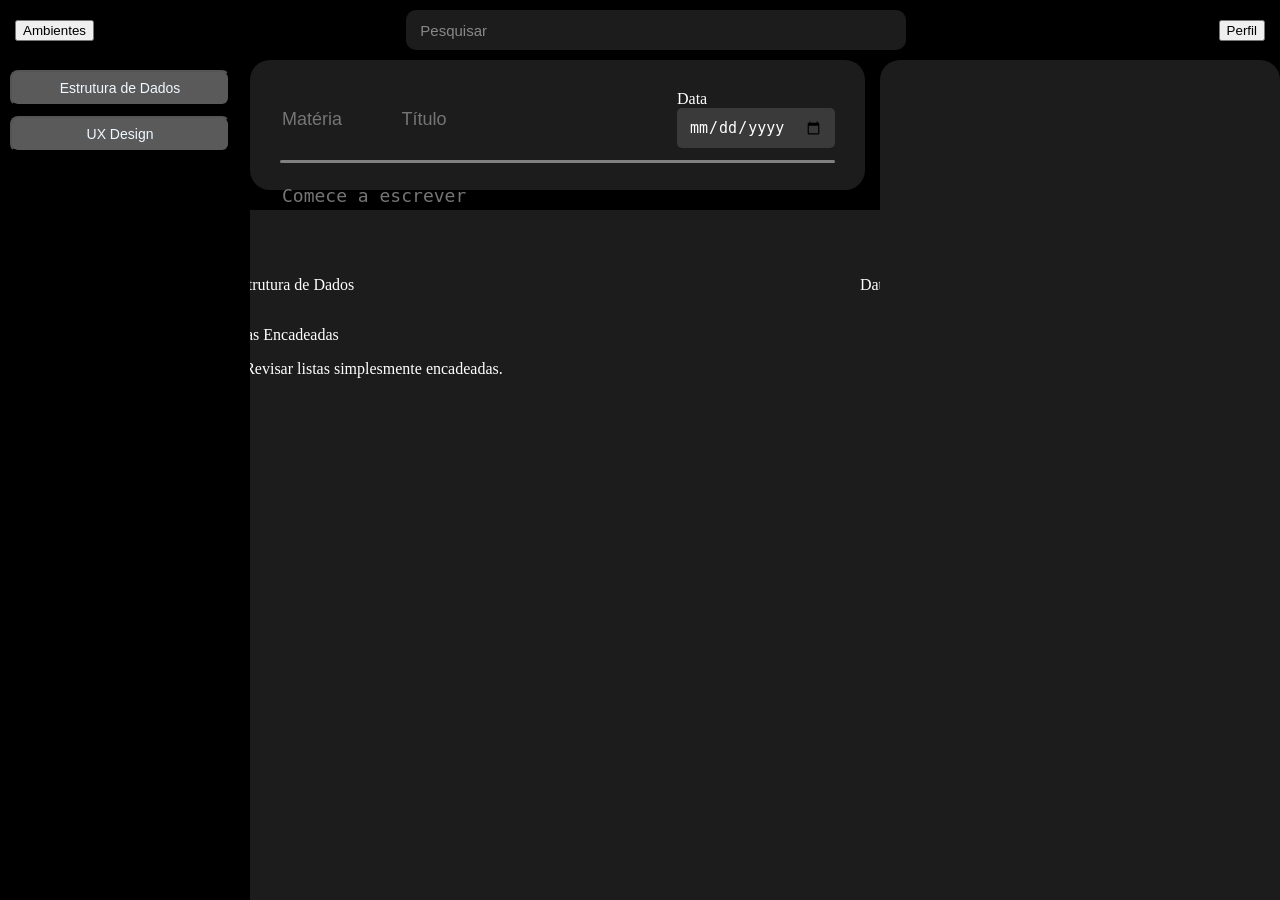
==== commit 897dec7f: "Padronizando Layout" ====
--- a/caderno/index.html
+++ b/caderno/index.html
@@ -51,6 +51,10 @@
                             id="titulo"
                             placeholder="Título"
                         >
+                        <div class="campData">
+                            <label for="dataRegistro">Data</label>
+                            <input type="date" id="dataRegistro">
+                        </div>
                     </div>
                     <div class="novo-body">
                         <textarea
--- a/caderno/style.css
+++ b/caderno/style.css
@@ -32,20 +32,24 @@
 
     background:#1C1C1C;
 
-    border:none;
+    border:1px;
     outline:none;
 
     color:white;
+    font-size: 15px;
 
     width:500px;
-    height:30px;
-
-    padding:5px 10px;
+    height:40px;
+
+    padding:5px 14px;
 
     border-radius:10px;
 
 }
-
+#buscar::placeholder{
+    font-size: 15px;
+    color: #888;
+}
 
 /* ==========================================================
    LAYOUT
@@ -80,9 +84,14 @@
 
 .btn-materia{
 
-    padding:7px;
-
-    border-radius:10px;
+    background-color: #5a5a5a;
+    color: aliceblue;
+    padding:0px 12px;
+    height: 36px;
+    width: 220px;
+    font-size: 14px;
+
+    border-radius:8px;
 
 }
 
@@ -117,7 +126,6 @@
 
     overflow-y:auto;
     scrollbar-gutter:stable;
-    border:2px solid orange;
 
 }
 
@@ -136,7 +144,7 @@
 
 ::-webkit-scrollbar-track{
 
-    background:#121212;
+    background: transparent;
 
 }
 
@@ -254,7 +262,21 @@
     border-radius:999px;
 
 }
-
+.campData{
+    color: white;
+}
+input[type="date"]{
+    background-color: #3a3a3a;
+    border: none;
+    color: white;
+    top: -20px;
+    height: 40px;
+    padding: 0 12px;
+
+    font-size: 15px;
+
+    border-radius: 5px;
+}
 
 
 /* Corpo */
@@ -318,7 +340,6 @@
    ========================================================== */
 
 .workspace-content{
-    border: 2px solid blue;
     display: flex;
     justify-content: center;
     align-items: flex-start;   /* impede que o nav estique pra altura da lista de páginas */
@@ -328,7 +349,6 @@
 
 #listaRegistro{
     width:850px;
-    border:2px solid green;
 }
 
 
@@ -411,7 +431,6 @@
     top: 0;
     height: calc(100vh - 60px);
     overflow: hidden;
-    border: 2px solid red;
     /* sem display:flex, sem align-items */
 }
 #day-navigation{
@@ -429,7 +448,7 @@
     justify-content: center;
 }
 #day-navigation li + li{
-    margin-top: -3px;
+    margin-top: -15px;
 }
 
 .botao-scdate{
@@ -488,8 +507,8 @@
 
     transform:scale(1.1);
 
-    margin-top: 30px;
-    margin-bottom: 30px;
+    margin-top: 25px;
+    margin-bottom: 20px;
 
 }
 
@@ -517,7 +536,7 @@
 .details{
 
 
-    width:300px;
+    width:400px;
 
 
     padding:20px;
@@ -526,37 +545,38 @@
     background:#1C1C1C;
 
 
+    border-top-right-radius:20px;
+    border-top-left-radius: 20px;
+
+
+}
+
+
+/* ==========================================================
+   EDITOR
+   ========================================================== */
+
+
+.editor{
+
+
+    width:850px;
+
+    min-height:1100px;
+
+
+    padding:30px;
+
+
+    margin:0 auto;
+
+
+    background:#1C1C1C;
+
+
     border-radius:20px;
 
 
-}
-
-
-/* ==========================================================
-   EDITOR
-   ========================================================== */
-
-
-.editor{
-
-
-    width:850px;
-
-    min-height:1100px;
-
-
-    padding:30px;
-
-
-    margin:0 auto;
-
-
-    background:#1C1C1C;
-
-
-    border-radius:20px;
-
-
     display:flex;
 
     flex-direction:column;
